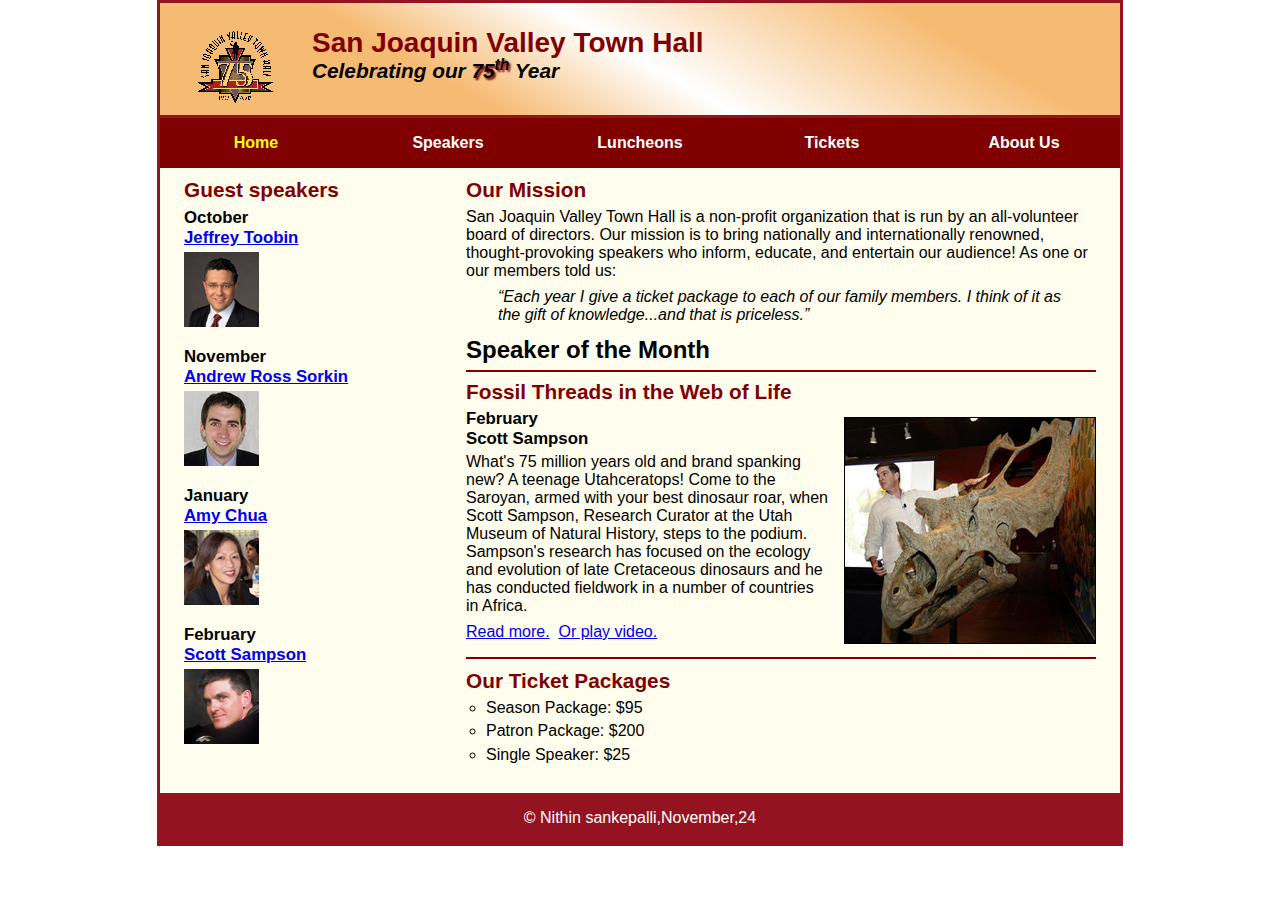
==== index.html @ 532d7e81 "Add files via upload" ====
<!DOCTYPE html>
<html lang="en">

<head>
	<meta charset="utf-8">
	<meta name="viewport" content="width=device-width, initial-scale=1">
	<title>San Joaquin Valley Town Hall</title>
	<meta charset="utf-8">
	<title>San Joaquin Valley Town Hall</title>
	<link rel="shortcut icon" href="images/favicon.ico">
	<link rel="stylesheet" href="styles/normalize.css">
	<link rel="stylesheet" href="styles/main.css">
    <link rel="stylesheet" href="styles/slicknav.css">
    <script src="https://code.jquery.com/jquery-3.2.1.min.js"></script>
    <script src="js/jquery.slicknav.min.js"></script>
	<script type="text/javascript">
    	$(document).ready(function(){
			$('#nav_menu').slicknav({prependTo:"#mobile_menu"});
    	});
    </script>
</head>

<body>
	<header>
		<img src="images/town_hall_logo.gif" alt="Town Hall logo" height="80">
		<h2>San Joaquin Valley Town Hall</h2>
		<h3>Celebrating our <span class="shadow">75<sup>th</sup></span> Year</h3>
	</header>
	<nav id="nav_menu">
    	<ul>
        	<li><a href="index.html" class="current">Home</a></li>
        	<li><a href="speakers.html">Speakers</a></li>
        	<li><a href="luncheons.html">Luncheons</a></li>
        	<li><a href="tickets.html">Tickets</a></li>
        	<li><a href="aboutus.html"> About Us</a>
            	<ul>
                	<li><a href="#">Our History</a></li>
                	<li><a href="#">Board of Directors</a></li>
                	<li><a href="#">Past Speakers</a></li>
                	<li><a href="#">Contact Information</a></li>
            	</ul>
        	</li>
    	</ul>
	</nav>
	<main>
		<section>
			<h2>Our Mission</h2>
			<p>San Joaquin Valley Town Hall is a non-profit organization that is run by an 
			   all-volunteer board of directors. Our mission is to bring nationally and 
			   internationally renowned, thought-provoking speakers who inform, educate, 
			   and entertain our audience! As one or our members told us:</p>
			<blockquote>&ldquo;Each year I give a ticket package to each of our family members. 
			I think of it as the gift of knowledge...and that is priceless.&rdquo;</blockquote>
			
			<h1>Speaker of the Month</h1>
			<article>
				<h2>Fossil Threads in the Web of Life</h2>
				<img src="images/sampson_dinosaur.jpg" alt="Scott Sampson with dinosaur">
				<h3>February<br>
				Scott Sampson</h3>
				<p>What's 75 million years old and brand spanking new? A teenage Utahceratops! 
				Come to the Saroyan, armed with your best dinosaur roar, when Scott Sampson, Research 
				Curator at the Utah Museum of Natural History, steps to the podium. Sampson's research 
				has focused on the ecology and evolution of late Cretaceous dinosaurs and he has conducted 
				fieldwork in a number of countries in Africa.</p>
				<p>
					<a href="speakers/sampson.html">Read more.</a>&nbsp;
					<a href="media/sampson.swf" target="_blank">Or play video.</a>
				</p>
			</article>
			
			<h2>Our Ticket Packages</h2>
			<ul>
				<li>Season Package: $95</li>
				<li>Patron Package: $200</li>
				<li>Single Speaker: $25</li>
			</ul>
		</section>
		<aside>
			<h2>Guest speakers</h2>
			<h3>October<br><a href="speakers/toobin.html">Jeffrey Toobin</a></h3>
			<img src="images/toobin75.jpg" alt="Jeffrey Toobin photo">
			<h3>November<br><a href="speakers/sorkin.html">Andrew Ross Sorkin</a></h3>
			<img src="images/sorkin75.jpg" alt="Andrew Ross Sorkin photo">
			<h3>January<br><a href="speakers/chua.html">Amy Chua</a></h3>
			<img src="images/chua75.jpg" alt="Amy Chua photo">
			<h3>February<br><a href="speakers/sampson.html">Scott Sampson</a></h3>
			<img src="images/sampson75.jpg" alt="Scott Sampson photo">
		</aside>
	</main>
	<footer>
		<p>&copy; Nithin sankepalli,November,24</p>
	</footer>
</body>
</html>
---- styles/main.css ----
/* the styles for the elements */
* {
	margin: 0;
	padding: 0;
}
html {
	background-color: white;
}
body {
	font-family: Arial, Helvetica, sans-serif;
    font-size: 100%;
    width: 99%;                     
    max-width: 960px;
    margin: 0 auto;
    border: 3px solid #931420;
    background-color: #fffded;
}
a:focus, a:hover {
	font-style: italic;
}
/* the styles for the header */
header {
	padding: 1.5em 0 2em 0;
	border-bottom: 3px solid #931420;
		background-image: -moz-linear-gradient(
	    30deg, #f6bb73 0%, #f6bb73 30%, white 50%, #f6bb73 80%, #f6bb73 100%);
	background-image: -webkit-linear-gradient(
	    30deg, #f6bb73 0%, #f6bb73 30%, white 50%, #f6bb73 80%, #f6bb73 100%);
	background-image: -o-linear-gradient(
	    30deg, #f6bb73 0%, #f6bb73 30%, white 50%, #f6bb73 80%, #f6bb73 100%);
	background-image: linear-gradient(
	    30deg, #f6bb73 0%, #f6bb73 30%, white 50%, #f6bb73 80%, #f6bb73 100%);
}
header h2 {
	font-size: 175%;
	color: #800000;
}
header h3 {
	font-size: 130%;
	font-style: italic;
}
header img {
	float: left;
	padding: 0 3.75%;            
}
.shadow {
	text-shadow: 2px 2px 2px #800000;
}
/* the styles for the navigation menu */
#nav_menu ul {
	list-style-type: none;
	margin: 0;
	padding: 0;
	position: relative;
}
#nav_menu ul li {
	float: left;
    width: 20%;                 
}
#nav_menu ul li a {
    display: block;
    text-align: center;
    padding: 1em 0;
    text-decoration: none;
    background-color: #800000;
    color: white;
    font-weight: bold;
}
#nav_menu a.current {
	color: yellow;
}
#nav_menu ul ul {
	width: 100%;
    display: none;
    position: absolute;
    top: 100%;
}
#nav_menu ul ul li {
	float: none;
}
#nav_menu ul li:hover > ul {
	display: block;
}
#nav_menu > ul::after {
    content: "";
    clear: both;
    display: block;
}
/* the styles for the main content */
main {
	clear: left;
}


section {
	width: 65.625%;                  
	float: right;
	padding: 0 2.5% 20px 2.5%;       
}
section h1 {
	font-size: 150%;
	padding: .5em 0 .25em 0;
	margin: 0;
}
section h2 {
	color: #800000;
	font-size: 130%;
	padding: .5em 0 .25em 0;
}
section p {
	padding-bottom: .5em;
}
section blockquote {
	padding: 0 2em;
	font-style: italic;
}
section ul {
	padding: 0 0 .25em 1.25em;
	list-style-type: circle;
}
section li {
	padding-bottom: .35em;
}

/* the styles for the article */
article {
	padding: .5em 0;
	border-top: 2px solid #800000;
	border-bottom: 2px solid #800000;
}
article h2 {
	padding-top: 0;
}
article h3 {
	font-size: 105%;
	padding-bottom: .25em;
}
article img {
	float: right;
	max-width: 40%;
	min-width: 150px;
	margin: .5em 0 1em 1em;
	border: 1px solid black;
}

/* the styles for the aside */
aside {
	width: 26.875%;                     
	float: right;
	padding: 0 0 20px 2.5%;             
}
aside h2 {
	color: #800000;
	font-size: 130%;
	padding: .5em 0 .25em 0;
}

aside h3 {
	font-size: 105%;
	padding-bottom: .25em;
}
aside img {
	padding-bottom: 1em;
}

/* the styles for the footer */
footer {
	background-color: #931420;
	clear: both;

}
footer p {
	text-align: center;
	color: white;
	padding: 1em 0;
}
#mobile_menu {
	display: none;
}

/* tablet portrait to standard 960 */
@media only screen and (max-width: 959px) {
	section h1 { font-size: 135%; }
	section h2, aside h2 { font-size: 120%; }
}

/* mobile landscape to tablet portrait */
@media only screen and (max-width: 767px) {
	header img { float: none; }
	header { text-align: center; }
	section {
		float: none;
		width: 95%;                     
	}
	aside {
		float: none;
		padding-right: 2.5%;           
		width: 95%;                    
	}
	article img { max-width: 30%; }
	#speakers {
		-moz-column-count: 2;
		-webkit-column-count: 2;
		column-count: 2;
	}
	#nav_menu {
		display: none;
	}
	#mobile_menu {
		display: block;
	}
	.slicknav_menu {
		background-color: #800000 !important;
	}
}

/* mobile portrait to mobile landscape */
@media only screen and (max-width: 479px) {
	body { font-size: 90%; }
}
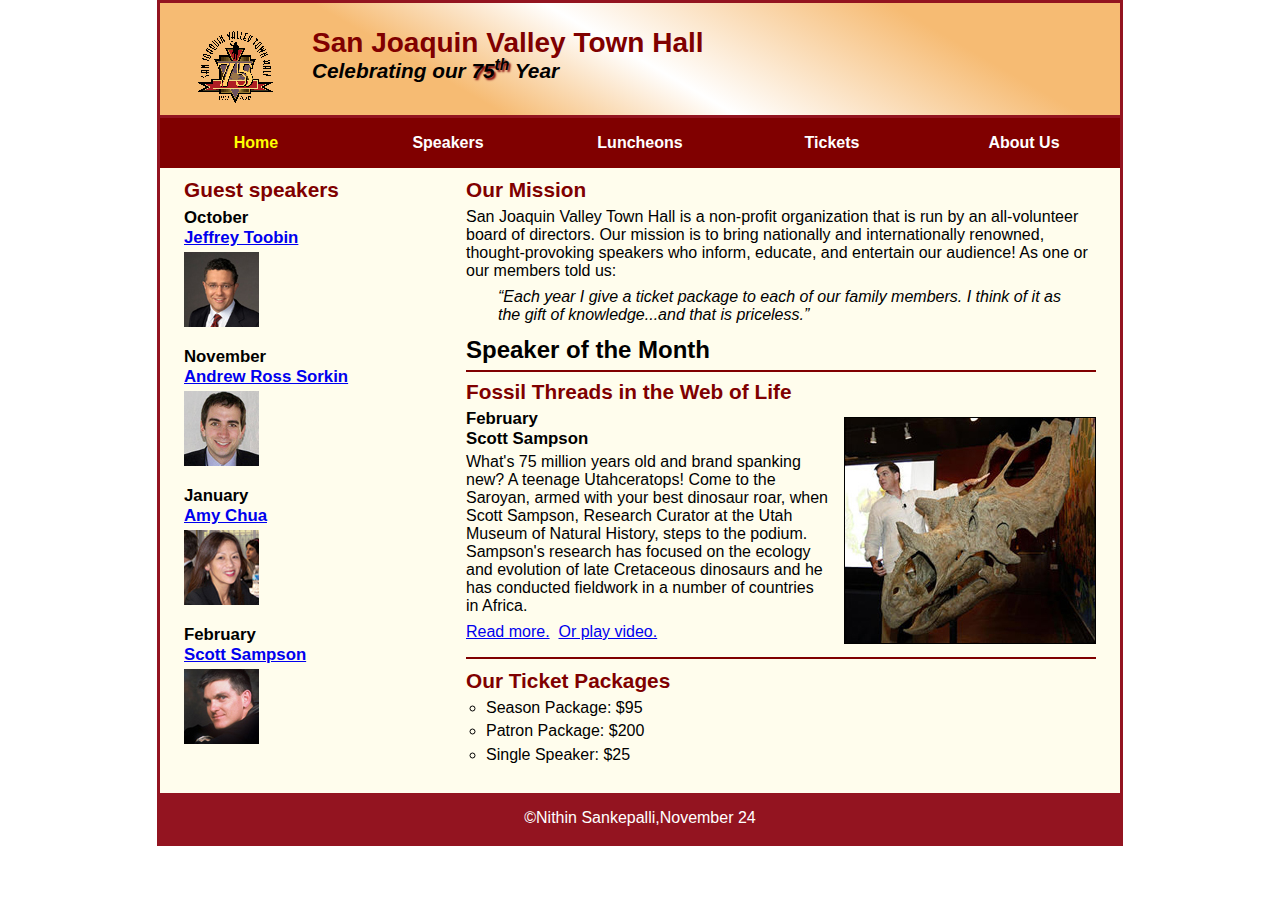
==== commit cf9ee796: "Add files via upload" ====
--- a/index.html
+++ b/index.html
@@ -4,8 +4,6 @@
 <head>
 	<meta charset="utf-8">
 	<meta name="viewport" content="width=device-width, initial-scale=1">
-	<title>San Joaquin Valley Town Hall</title>
-	<meta charset="utf-8">
 	<title>San Joaquin Valley Town Hall</title>
 	<link rel="shortcut icon" href="images/favicon.ico">
 	<link rel="stylesheet" href="styles/normalize.css">
@@ -26,6 +24,7 @@
 		<h2>San Joaquin Valley Town Hall</h2>
 		<h3>Celebrating our <span class="shadow">75<sup>th</sup></span> Year</h3>
 	</header>
+    <nav id="mobile_menu"></nav>
 	<nav id="nav_menu">
     	<ul>
         	<li><a href="index.html" class="current">Home</a></li>
@@ -78,6 +77,7 @@
 		</section>
 		<aside>
 			<h2>Guest speakers</h2>
+			<div id="speakers">
 			<h3>October<br><a href="speakers/toobin.html">Jeffrey Toobin</a></h3>
 			<img src="images/toobin75.jpg" alt="Jeffrey Toobin photo">
 			<h3>November<br><a href="speakers/sorkin.html">Andrew Ross Sorkin</a></h3>
@@ -86,10 +86,11 @@
 			<img src="images/chua75.jpg" alt="Amy Chua photo">
 			<h3>February<br><a href="speakers/sampson.html">Scott Sampson</a></h3>
 			<img src="images/sampson75.jpg" alt="Scott Sampson photo">
+			</div>
 		</aside>
 	</main>
 	<footer>
-		<p>&copy; Nithin sankepalli,November,24</p>
+		<p>&copy;Nithin Sankepalli,November 24</p>
 	</footer>
 </body>
 </html>
